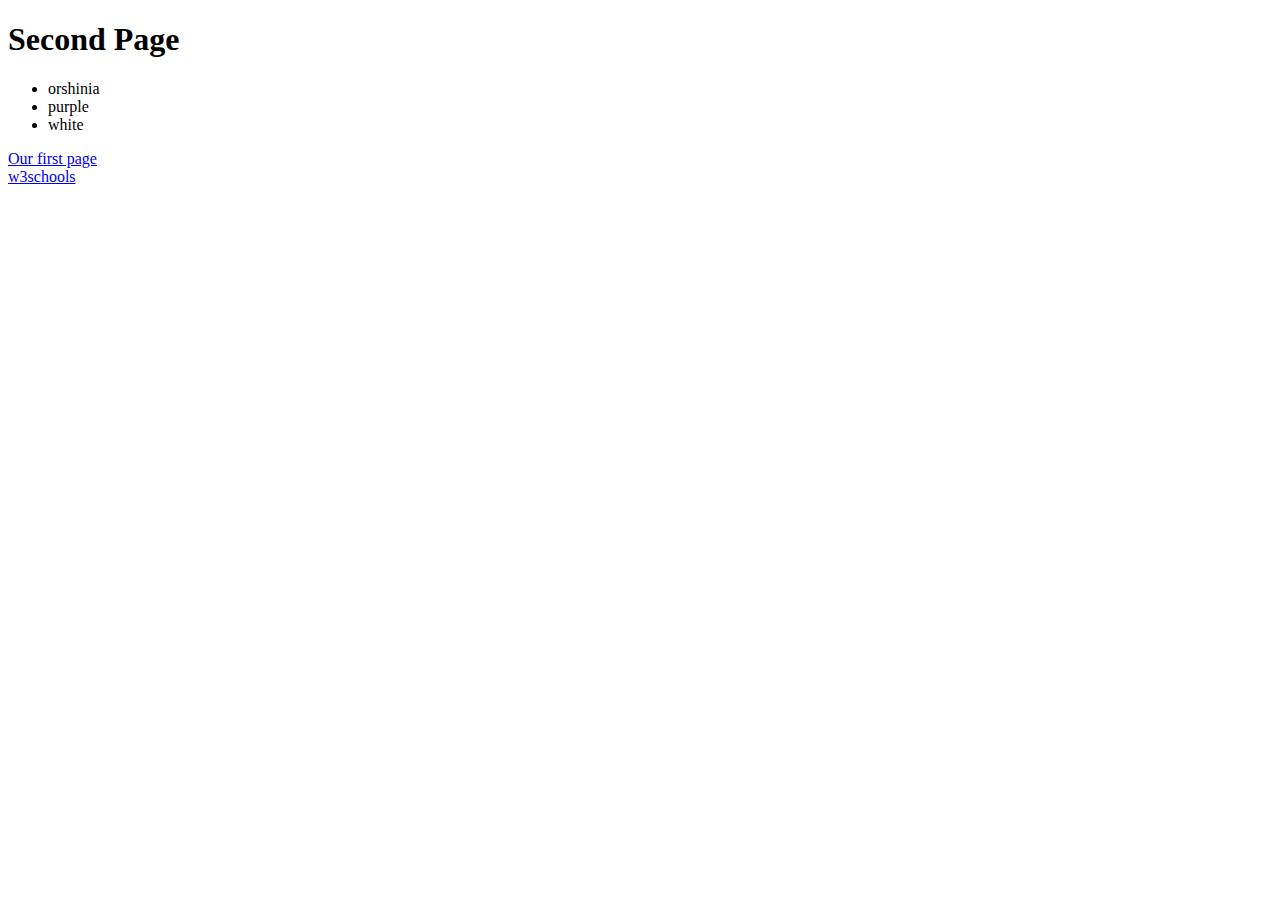
==== new_page.html @ 9363279a "Add files via upload" ====
<!DOCTYPE html>
<html lang="en">
<head>
  <meta charset="UTF-8" />
  <title>second page</title>
</head>
<body>
  <h1>Second Page</h1>
  <ul>
    <li>orshinia</li>
    <li>purple</li>
    <li>white</li>
  </ul>

  <a href="index.html" target="_"> Our first page</a>
  <br>
  <a href="https://www.w3schools.com/html/html_links.asp" target="#">w3schools</a>
</body>
</html>
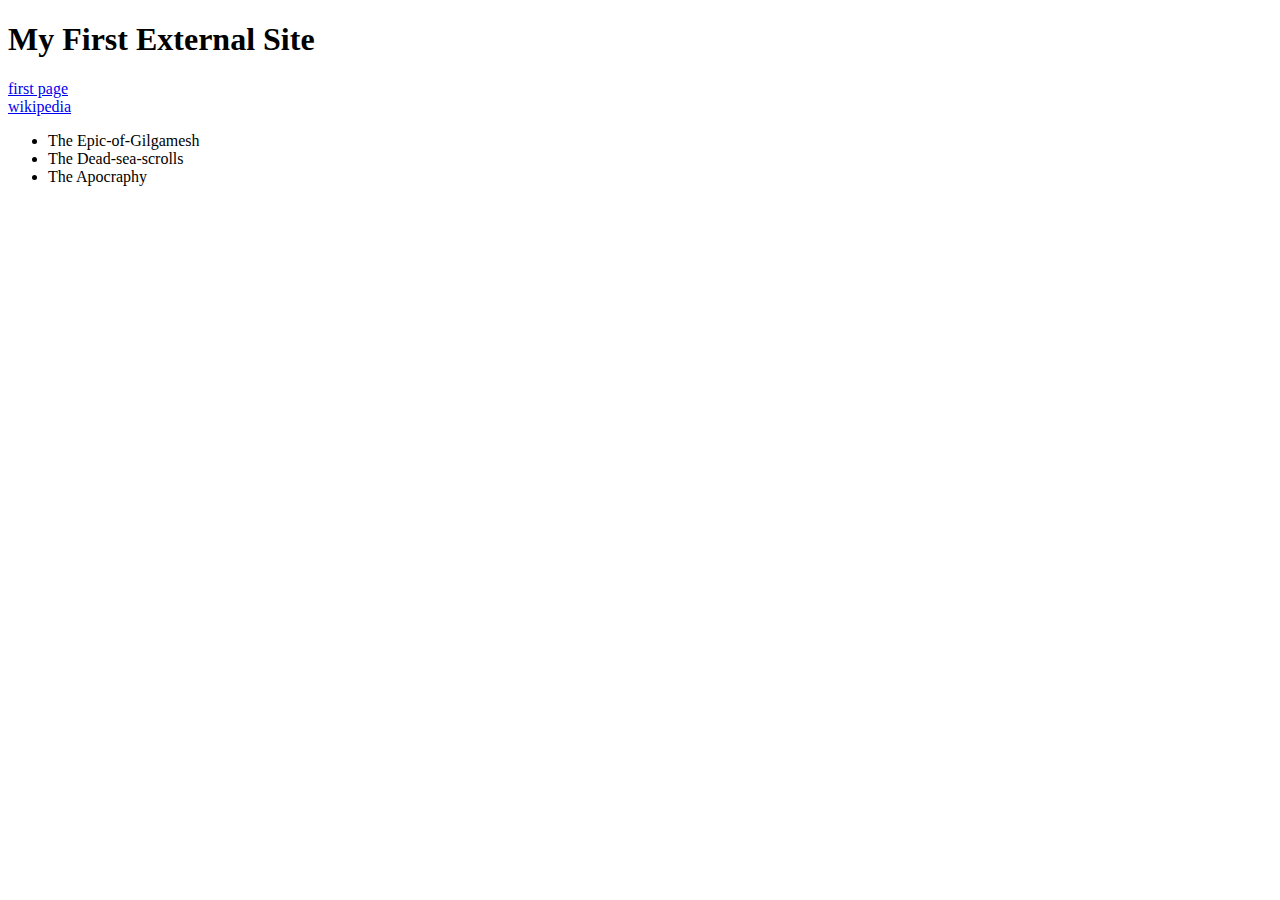
==== commit 666d7b70: "fixed2" ====
--- a/new_page.html
+++ b/new_page.html
@@ -1,19 +1,18 @@
 <!DOCTYPE html>
-<html lang="en">
+<html>
 <head>
-  <meta charset="UTF-8" />
-  <title>second page</title>
+  <meta charset="UTF-8"/>
+  <title>external site</title>
 </head>
 <body>
-  <h1>Second Page</h1>
+  <h1>My First External Site</h1>
+  <a href="./index.html">first page</a>
+  <br/>
+  <a href="https://en.wikipedia.org/wiki/Emerald_Tablet">wikipedia</a>
   <ul>
-    <li>orshinia</li>
-    <li>purple</li>
-    <li>white</li>
+    <li>The Epic-of-Gilgamesh</li>
+    <li>The Dead-sea-scrolls</li>
+    <li>The Apocraphy</li>
   </ul>
-
-  <a href="index.html" target="_"> Our first page</a>
-  <br>
-  <a href="https://www.w3schools.com/html/html_links.asp" target="#">w3schools</a>
 </body>
 </html>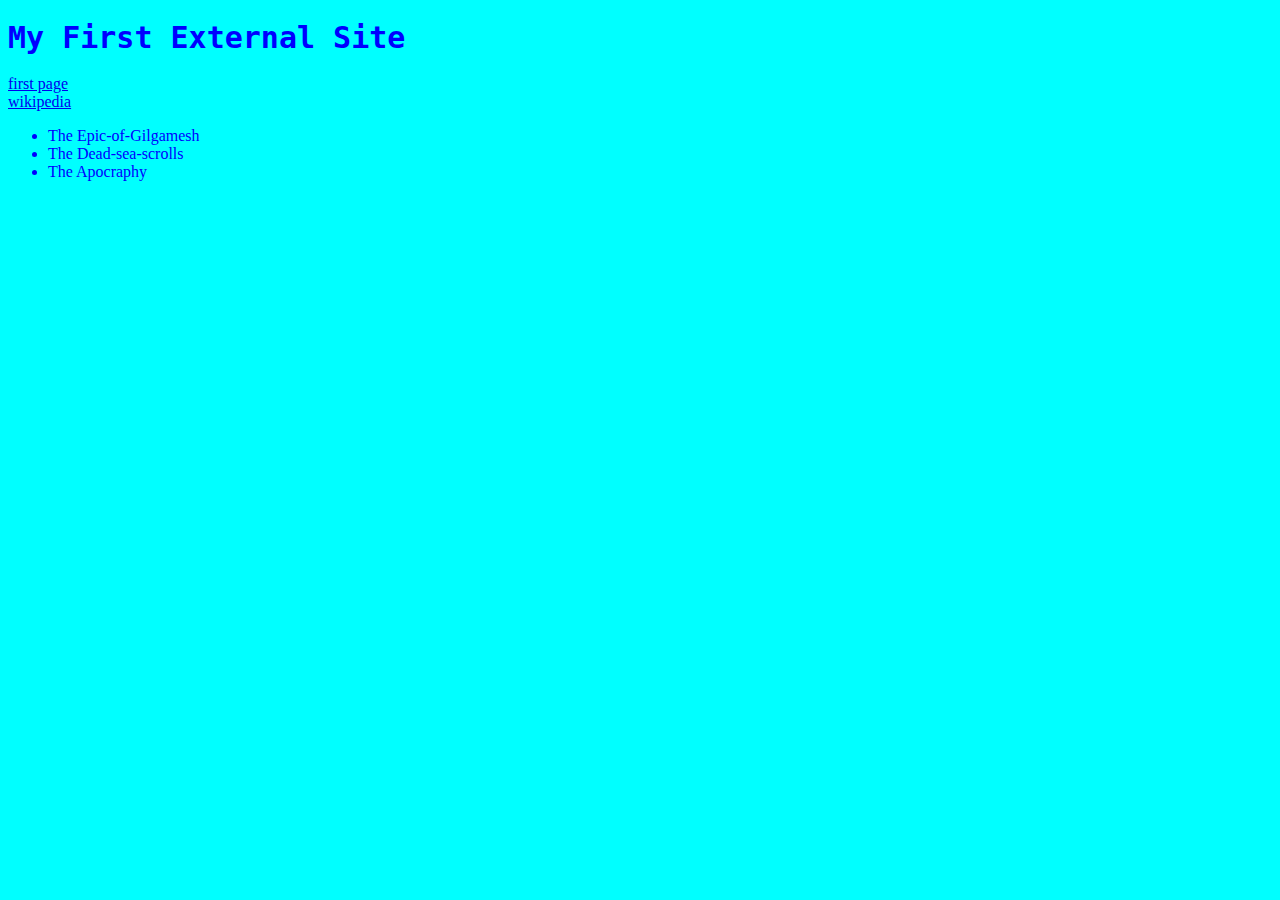
==== commit e13f144f: "css" ====
--- a/new_page.html
+++ b/new_page.html
@@ -3,12 +3,13 @@
 <head>
   <meta charset="UTF-8"/>
   <title>external site</title>
+  <link rel="stylesheet" href="./style.css" />
 </head>
 <body>
   <h1>My First External Site</h1>
-  <a href="./index.html">first page</a>
+  <a href='./index.html'>first page</a>
   <br/>
-  <a href="https://en.wikipedia.org/wiki/Emerald_Tablet">wikipedia</a>
+  <a href='https://en.wikipedia.org/wiki/Emerald_Tablet'>wikipedia</a>
   <ul>
     <li>The Epic-of-Gilgamesh</li>
     <li>The Dead-sea-scrolls</li>
--- a/style.css
+++ b/style.css
@@ -0,0 +1,9 @@
+body {
+  background-color: cyan;
+  color: blue;
+}
+
+h1 {
+  font-family:monospace;
+  font-size: 30px;
+}
